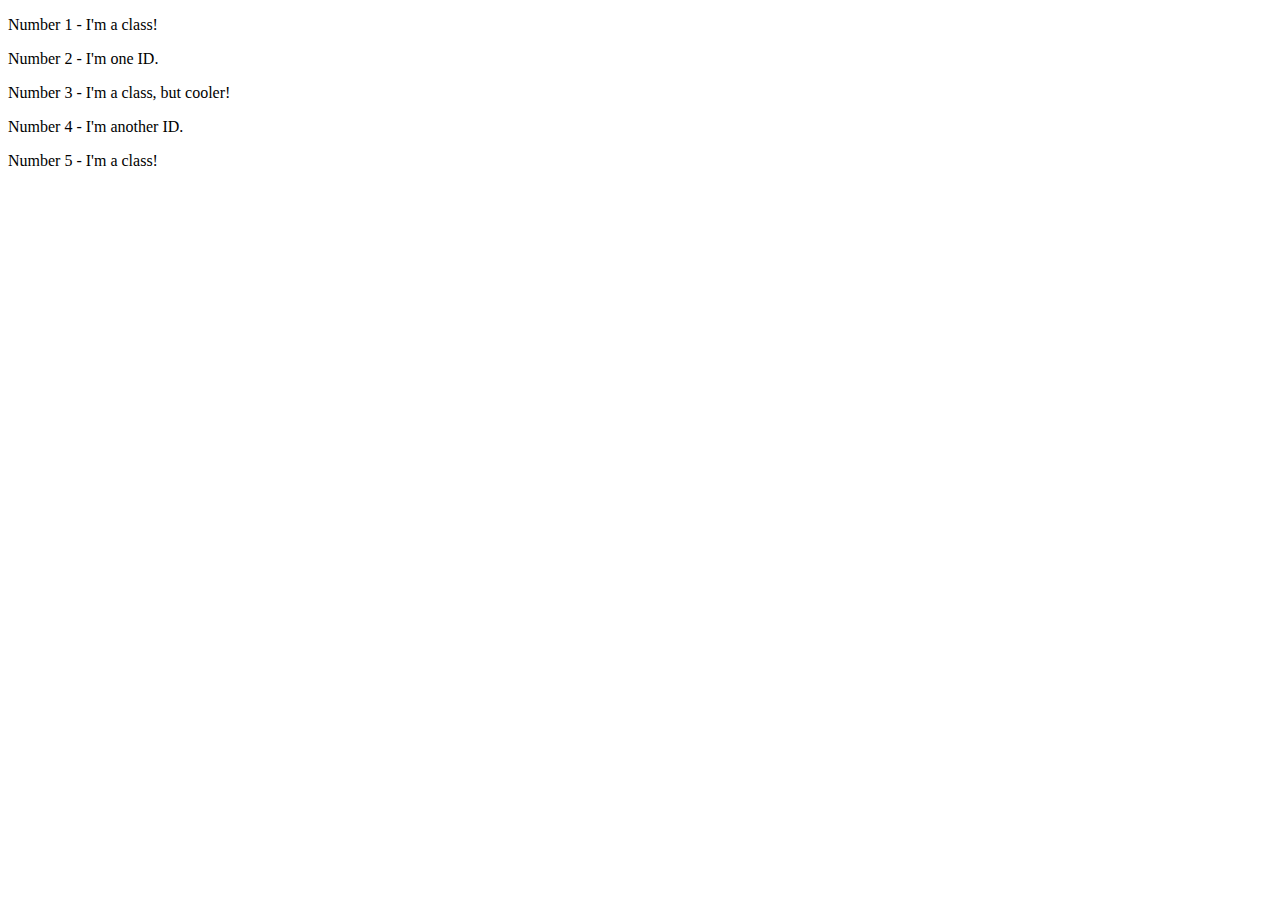
==== foundations/02-class-id-selectors/index.html @ 15db5101 "Name even ID" ====
<!DOCTYPE html>
<html lang="en">
  <head>
    <meta charset="UTF-8">
    <meta http-equiv="X-UA-Compatible" content="IE=edge">
    <meta name="viewport" content="width=device-width, initial-scale=1.0">
    <title>Class and ID Selectors</title>
    <link rel="stylesheet" href="style.css">
  </head>
  <body>
    <p>Number 1 - I'm a class!</p>
    <div id="ID-1">Number 2 - I'm one ID.</div>
    <p>Number 3 - I'm a class, but cooler!</p>
    <div>Number 4 - I'm another ID.</div>
    <p>Number 5 - I'm a class!</p>


  </body>
</html>
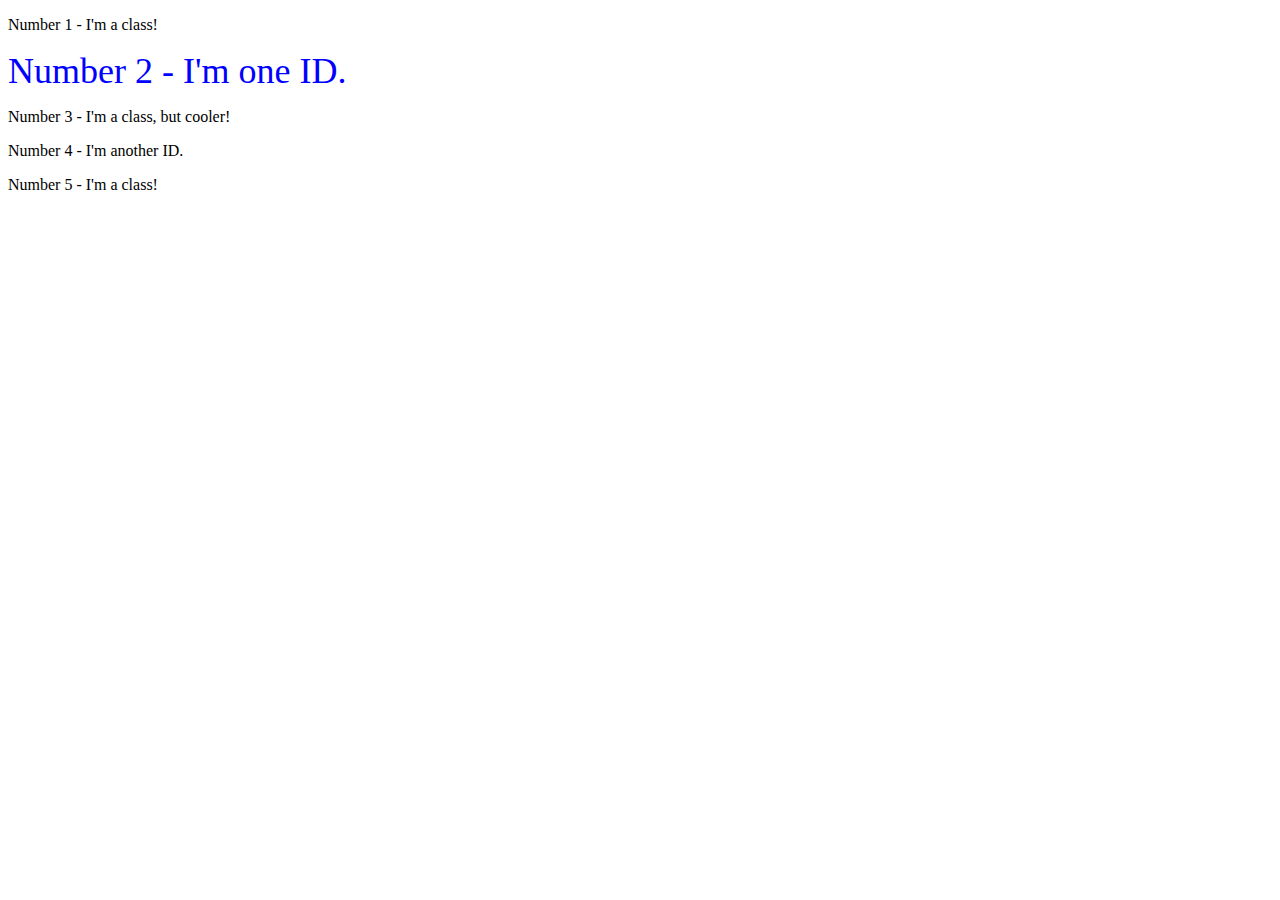
==== commit 91596063: "Add class selector" ====
--- a/foundations/02-class-id-selectors/index.html
+++ b/foundations/02-class-id-selectors/index.html
@@ -5,10 +5,10 @@
     <meta http-equiv="X-UA-Compatible" content="IE=edge">
     <meta name="viewport" content="width=device-width, initial-scale=1.0">
     <title>Class and ID Selectors</title>
-    <link rel="stylesheet" href="style.css">
+    <link rel="stylesheet" href="styles.css">
   </head>
   <body>
-    <p>Number 1 - I'm a class!</p>
+    <p class="odd">Number 1 - I'm a class!</p>
     <div id="ID-1">Number 2 - I'm one ID.</div>
     <p>Number 3 - I'm a class, but cooler!</p>
     <div>Number 4 - I'm another ID.</div>
--- a/foundations/02-class-id-selectors/styles.css
+++ b/foundations/02-class-id-selectors/styles.css
@@ -0,0 +1,4 @@
+#ID-1 {
+    color: blue;
+    font-size: 36px;
+}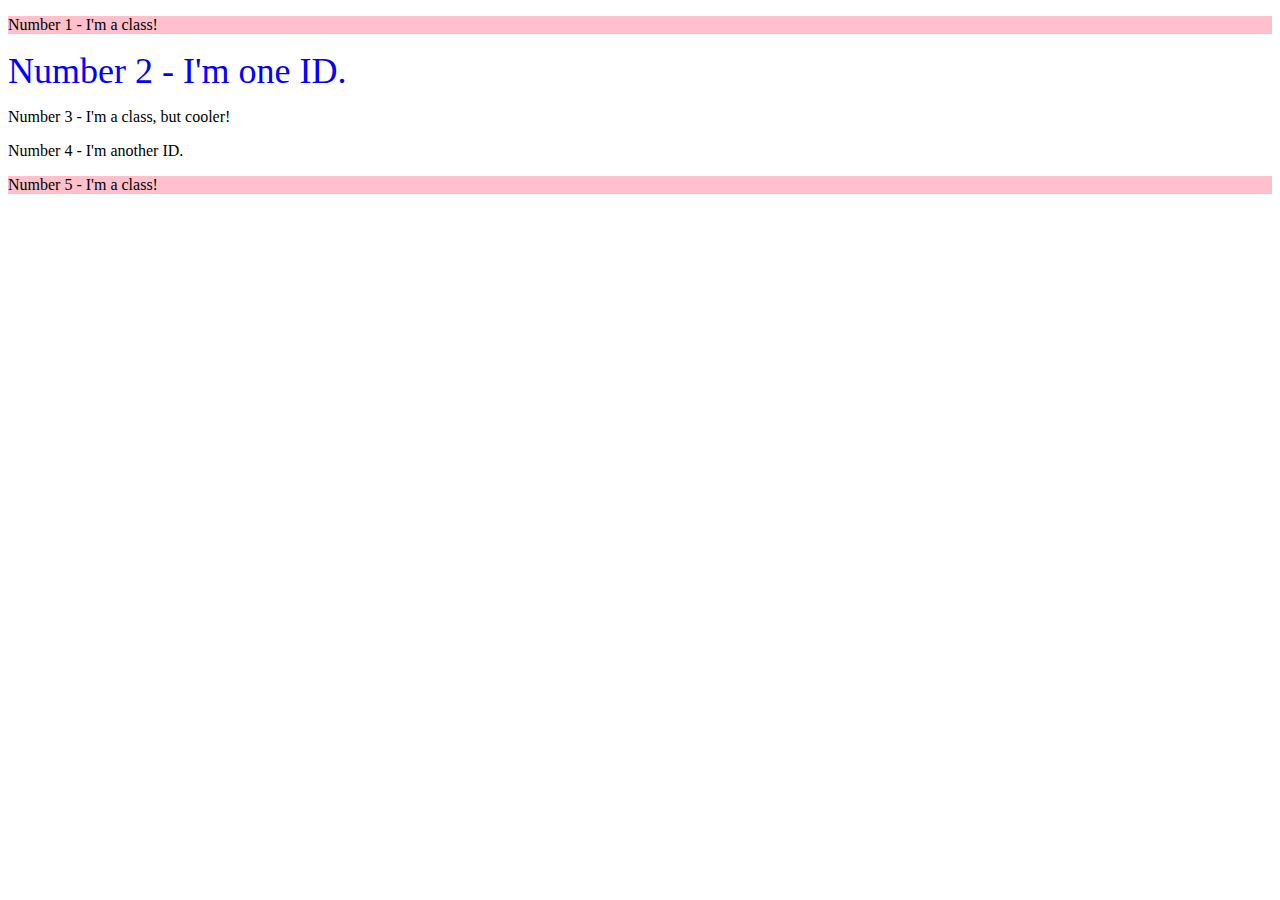
==== commit 8c39586b: "Add colour for no.4" ====
--- a/foundations/02-class-id-selectors/index.html
+++ b/foundations/02-class-id-selectors/index.html
@@ -11,8 +11,8 @@
     <p class="odd">Number 1 - I'm a class!</p>
     <div id="ID-1">Number 2 - I'm one ID.</div>
     <p>Number 3 - I'm a class, but cooler!</p>
-    <div>Number 4 - I'm another ID.</div>
-    <p>Number 5 - I'm a class!</p>
+    <div id="ID-2">Number 4 - I'm another ID.</div>
+    <p class="odd">Number 5 - I'm a class!</p>
 
 
   </body>
--- a/foundations/02-class-id-selectors/styles.css
+++ b/foundations/02-class-id-selectors/styles.css
@@ -1,4 +1,8 @@
 #ID-1 {
     color: blue;
     font-size: 36px;
+}
+
+.odd {
+    background-color: pink;
 }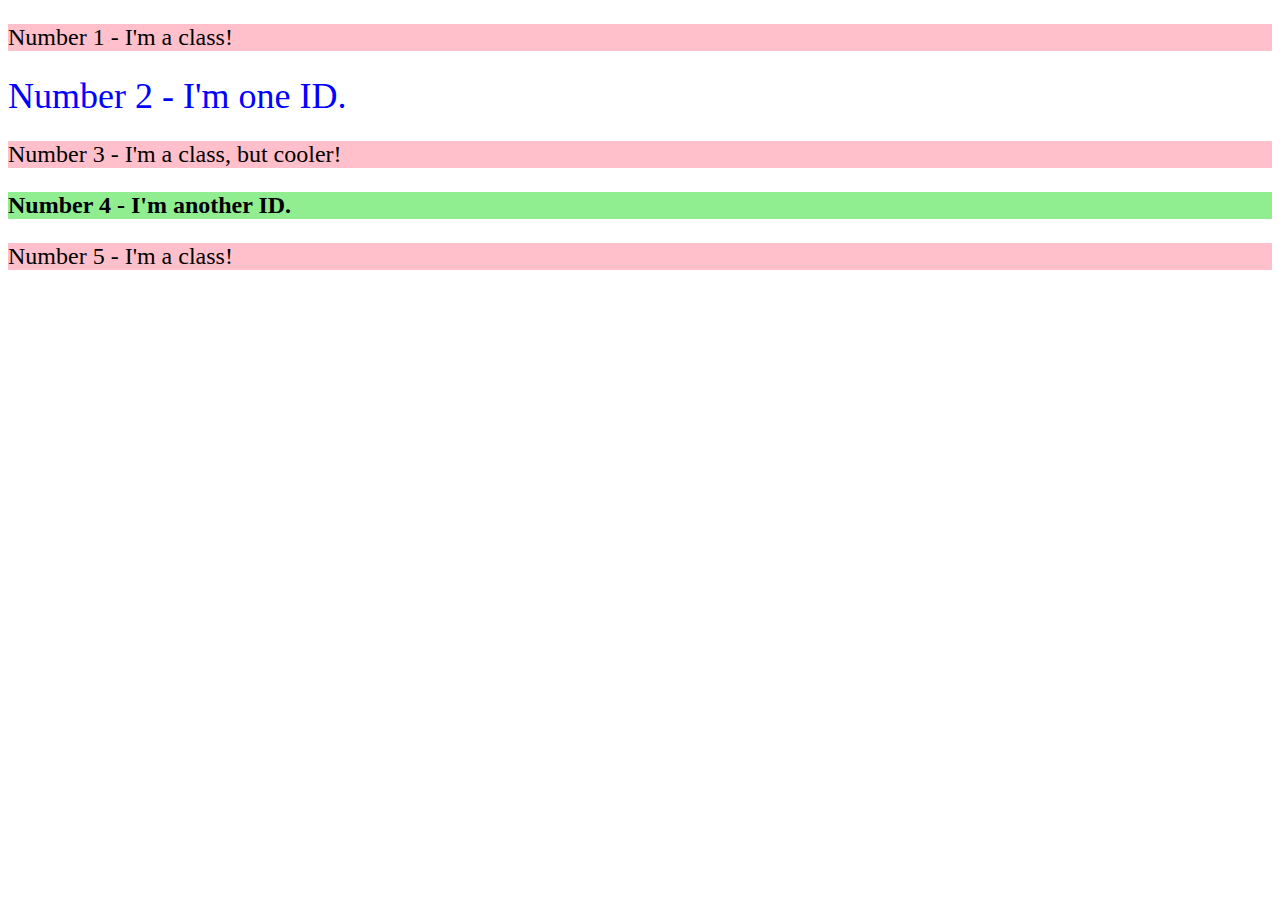
==== commit 0b03f4f2: "Add grouping selectors for no. 3" ====
--- a/foundations/02-class-id-selectors/index.html
+++ b/foundations/02-class-id-selectors/index.html
@@ -10,7 +10,7 @@
   <body>
     <p class="odd">Number 1 - I'm a class!</p>
     <div id="ID-1">Number 2 - I'm one ID.</div>
-    <p>Number 3 - I'm a class, but cooler!</p>
+    <p class="cool",class="odd">Number 3 - I'm a class, but cooler!</p>
     <div id="ID-2">Number 4 - I'm another ID.</div>
     <p class="odd">Number 5 - I'm a class!</p>
 
--- a/foundations/02-class-id-selectors/styles.css
+++ b/foundations/02-class-id-selectors/styles.css
@@ -3,6 +3,22 @@
     font-size: 36px;
 }
 
+#ID-2 {
+    background-color: lightgreen;
+    font-size: 24px;
+    font-weight: bold;
+}
+
 .odd {
     background-color: pink;
+}
+
+.cool {
+    font-size: 24px;
+}
+
+.odd,
+.cool {
+    background-color: pink;
+    font-size: 24px;
 }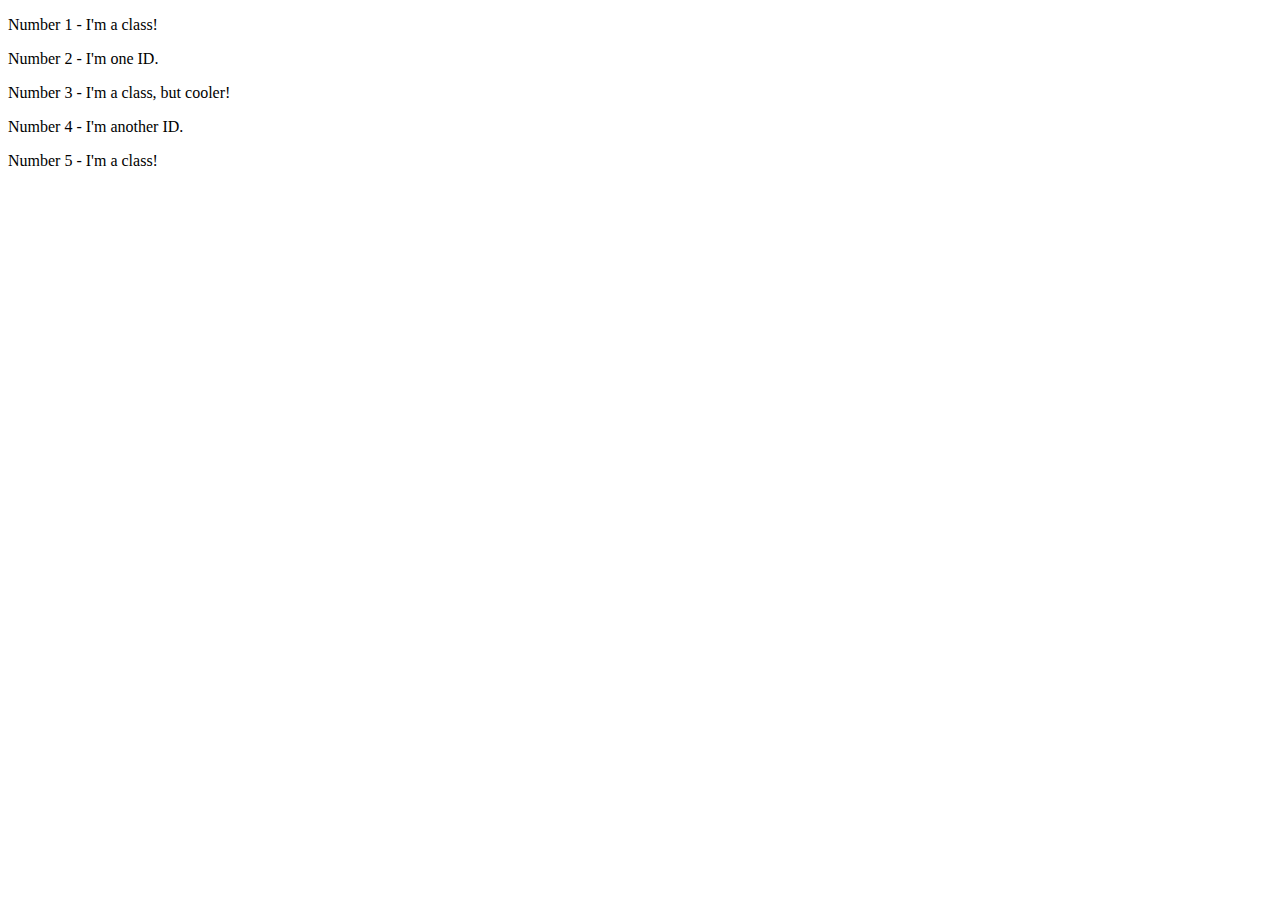
==== commit 3a3cb36e: "trying again" ====
--- a/foundations/02-class-id-selectors/index.html
+++ b/foundations/02-class-id-selectors/index.html
@@ -8,11 +8,11 @@
     <link rel="stylesheet" href="styles.css">
   </head>
   <body>
-    <p class="odd">Number 1 - I'm a class!</p>
-    <div id="ID-1">Number 2 - I'm one ID.</div>
-    <p class="cool",class="odd">Number 3 - I'm a class, but cooler!</p>
-    <div id="ID-2">Number 4 - I'm another ID.</div>
-    <p class="odd">Number 5 - I'm a class!</p>
+    <p>Number 1 - I'm a class!</p>
+    <div>Number 2 - I'm one ID.</div>
+    <p>Number 3 - I'm a class, but cooler!</p>
+    <div>Number 4 - I'm another ID.</div>
+    <p>Number 5 - I'm a class!</p>
 
 
   </body>
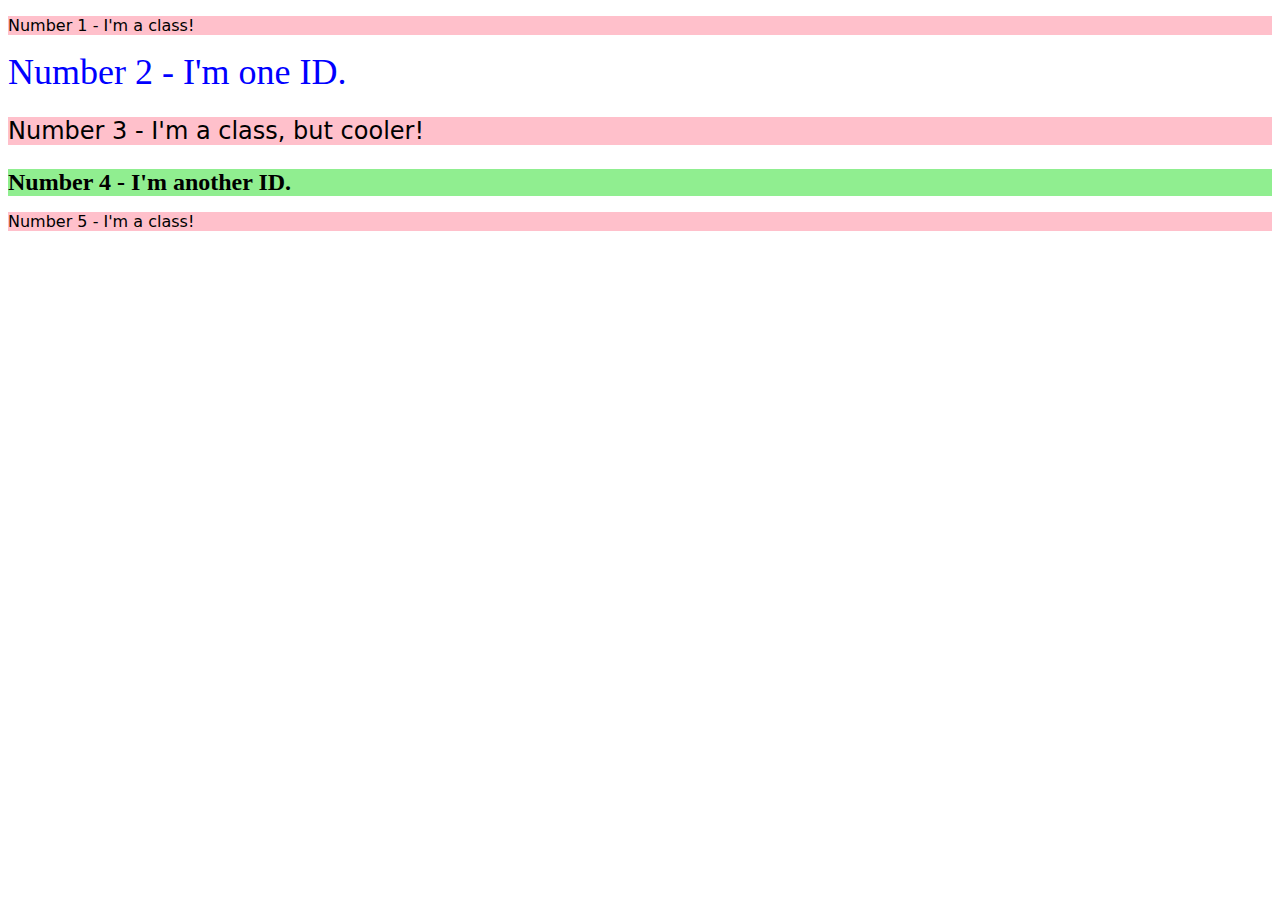
==== commit 051d0e8d: "Group items of same selector together i.e. for class selectors, 2 classes can be in the same quotati" ====
--- a/foundations/02-class-id-selectors/index.html
+++ b/foundations/02-class-id-selectors/index.html
@@ -8,11 +8,11 @@
     <link rel="stylesheet" href="styles.css">
   </head>
   <body>
-    <p>Number 1 - I'm a class!</p>
-    <div>Number 2 - I'm one ID.</div>
-    <p>Number 3 - I'm a class, but cooler!</p>
-    <div>Number 4 - I'm another ID.</div>
-    <p>Number 5 - I'm a class!</p>
+    <p class="odd-pink">Number 1 - I'm a class!</p>
+    <div id="second-ID">Number 2 - I'm one ID.</div>
+    <p class="size odd-pink">Number 3 - I'm a class, but cooler!</p>
+    <div id="four-ID" class="size">Number 4 - I'm another ID.</div>
+    <p class="odd-pink">Number 5 - I'm a class!</p>
 
 
   </body>
--- a/foundations/02-class-id-selectors/styles.css
+++ b/foundations/02-class-id-selectors/styles.css
@@ -1,24 +1,19 @@
-#ID-1 {
+.odd-pink{
+    background-color: pink;
+    font-family: "Verdana", "DejaVu Sans", sans-serif;
+}
+
+#second-ID{
     color: blue;
     font-size: 36px;
 }
 
-#ID-2 {
+.size{
+    font-size: 24px;
+}
+
+#four-ID{
     background-color: lightgreen;
-    font-size: 24px;
     font-weight: bold;
 }
 
-.odd {
-    background-color: pink;
-}
-
-.cool {
-    font-size: 24px;
-}
-
-.odd,
-.cool {
-    background-color: pink;
-    font-size: 24px;
-}